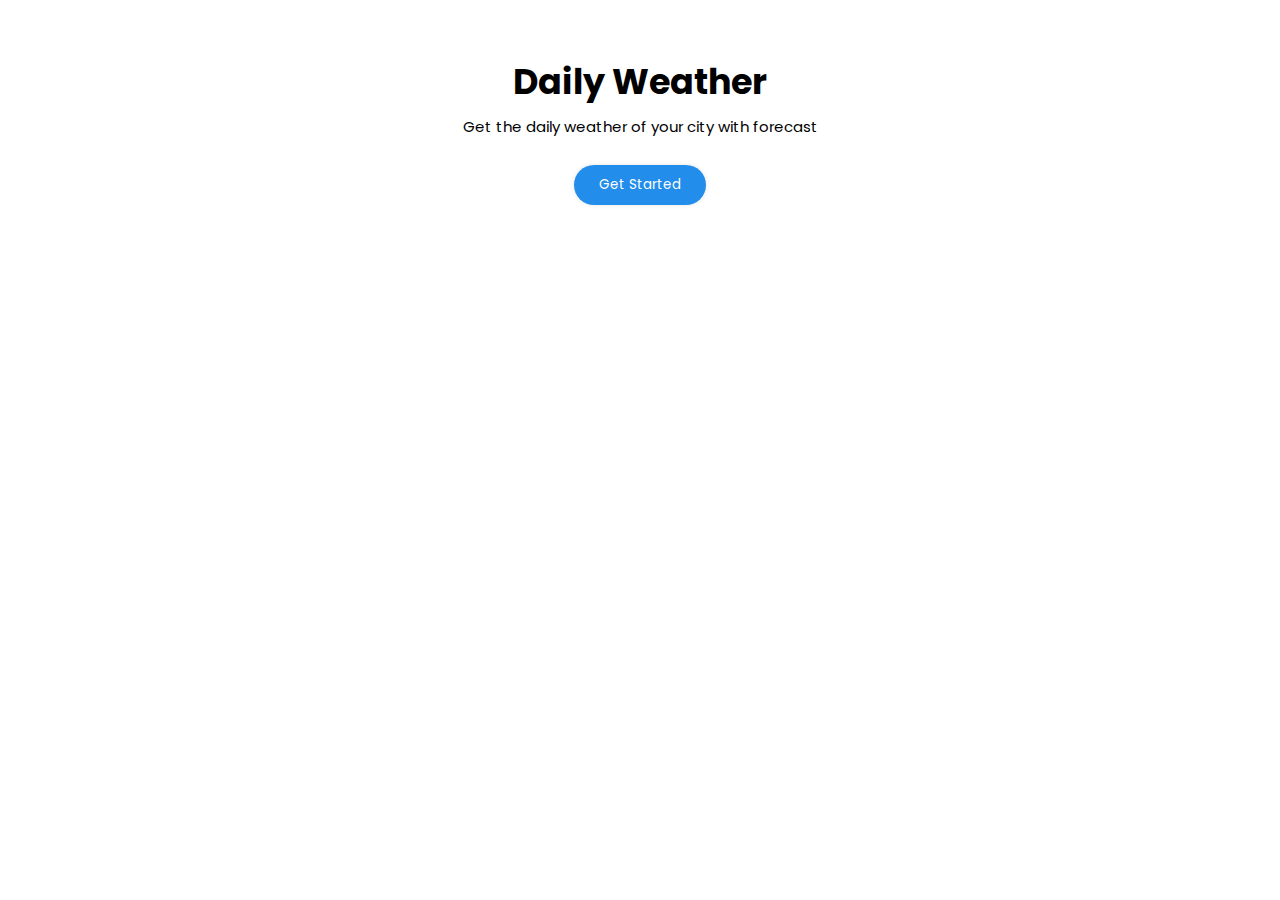
==== index.html @ ca327e57 "Add files via upload" ====
<!DOCTYPE html>
<html>

<head>
  <meta charset="UTF-8">
  <meta name="viewport" content="width=device-width, initial-scale=1">
  <title>Get Started</title>
    <link rel="stylesheet" href="style.css">

<link href="https://fonts.googleapis.com/css2?family=Material+Symbols+Outlined" rel="stylesheet" />




</head>

<body>


<img src="image/istockphoto-1287311873-612x612.jpg" alt="" class="main-img">


<h1>Daily Weather</h1>
<p>Get the daily weather of your city with forecast</p>

<a href="weather.html">
  
<button>Get Started</button>
</a>

</body>

</html>
---- style.css ----
@import url('https://fonts.googleapis.com/css2?family=Poppins:ital,wght@0,100;0,200;0,300;0,400;0,500;0,600;0,700;0,800;0,900;1,100;1,200;1,300;1,400;1,500;1,600;1,700;1,800;1,900&display=swap');


*{
  margin:0 ;
  padding: 0;
  box-sizing: border-box;
  font-family:"Poppins",sans-serif;
}

body{
  background: #fff;
  text-align: center;
  width: 100%;
  height: 100%;
  display: flex;
  align-items: center;
  justify-content: center;
  flex-direction: column;
  gap: 7px;
  padding: 8px;
}

img{
  width: 100%;
  margin-bottom: 40px;
}


h1{
  font-size: 35px;
  
}

p{
  font-size: 15px;
}


button{
  padding: 10px 25px;
  border: 0;
  background: #228DEB;
  color: #fff;
  border-radius: 20px;
  margin-top:20px;
  box-shadow: 0 0 5px #0000001A;
}
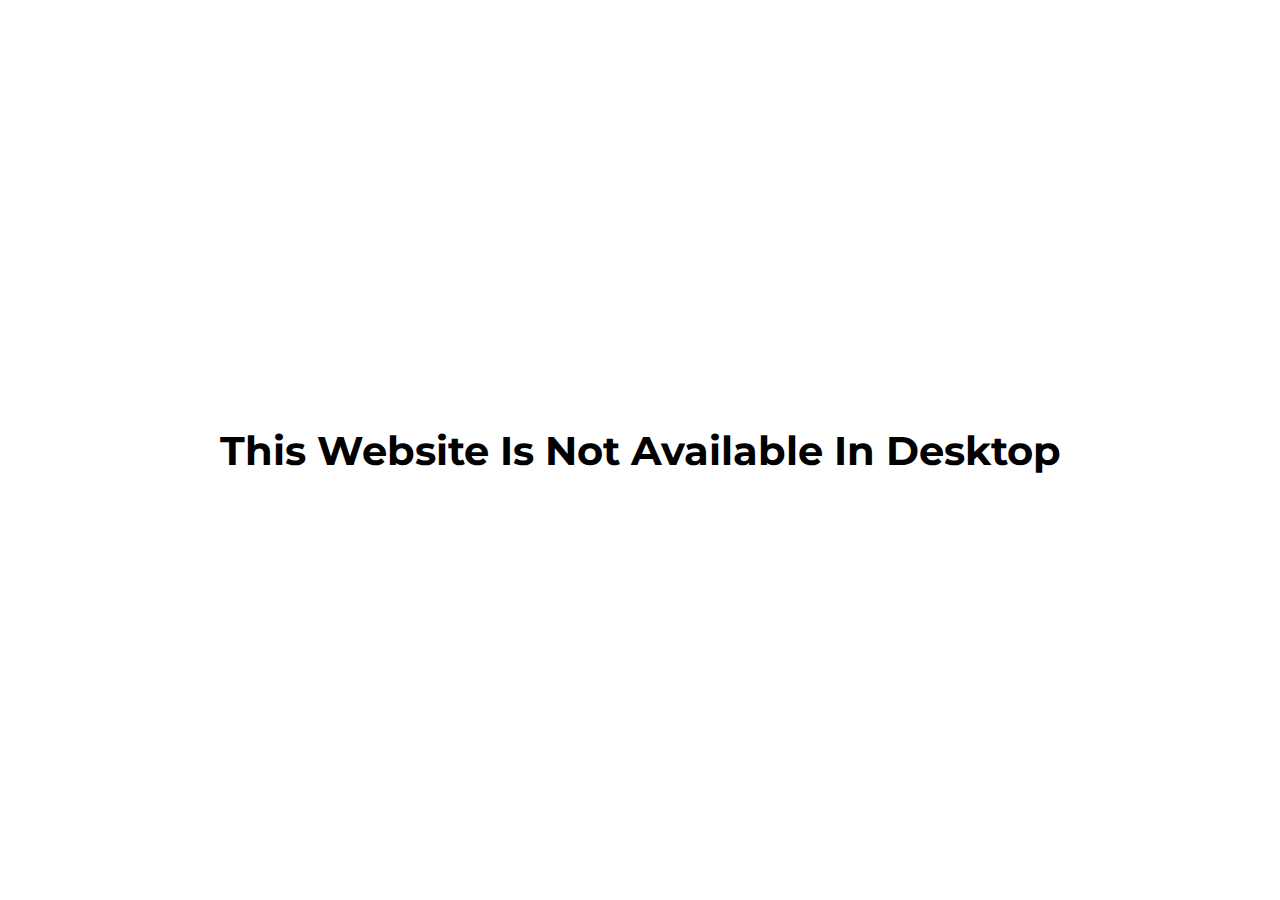
==== commit 27aff9f3: "Update index.html" ====
--- a/index.html
+++ b/index.html
@@ -1,33 +1,173 @@
 <!DOCTYPE html>
-<html>
-
+<html lang="en">
 <head>
   <meta charset="UTF-8">
+  <meta http-equiv="X-UA-Compatible" content="IE=Edge">
   <meta name="viewport" content="width=device-width, initial-scale=1">
-  <title>Get Started</title>
-    <link rel="stylesheet" href="style.css">
+
+  <title>Weather</title>
+  
+  <!-- HTML -->
+  
+
+  <!-- Custom Styles -->
+  <link rel="stylesheet" href="/weather.css">
 
 <link href="https://fonts.googleapis.com/css2?family=Material+Symbols+Outlined" rel="stylesheet" />
-
-
-
-
 </head>
 
 <body>
+  
+  <div class="main">
+    
+   <div class="nav">
+    <input type="text" id="search-input" placeholder="Search Here">
+ <span class="material-symbols-outlined">
+  search
+</span>
+   
+   </div>
+   
+    <div class="suggestion">
+     
+  <!-- 
+     
+  <div class="place-card">
+        <div>
+  <span class="material-symbols-outlined">
+  my_location
+</span>        
+        </div>
+   <div>
+    <h1>Feni</h1>    
+    <h3>Bangladesh</h3>    
+
+ </div>     
+   <span class="material-symbols-outlined arrow">
+  arrow_upward
+</span>  
+      </div>
+    
+  -->   
+
+  
+     
+   </div>
+ 
+<div class="discover-details">
+  <img src="image/discover.png" alt="" class="discover">
+  
+  
+  <h1>discover the weather of your city</h1>
+  
+</div>
+ 
+ 
+ <div class="failed-details">
+<span class="material-symbols-outlined">
+  warning
+</span>  
+  
+  <h1>invalid city</h1>
+  <p>not found</p>
+</div>
+
+   
+ <div class="all-details">
+   
+   
+ <div class="load-box">
+   
+  <div class="loading">
+  </div>
+
+ </div> 
+  
+   
+   
+   
+<div class="details">
+  <h1 class="city-name"></h1>
+  
+  <img class="whether-type" src="" alt="">
+
+  
+  <h1 class="temperature"></</h1>
+<h2 class="whether-type-name"></h2> 
+
+</div>
 
 
-<img src="image/istockphoto-1287311873-612x612.jpg" alt="" class="main-img">
+<div class="data">
+  <div class="data-card">
+    <div>
+      <span class="material-symbols-outlined">
+  mode_fan
+</span>
+    </div>
+    
+  <div>
+    <h4>wind speed</h4>
+    <p class="wind-speed"></p>
+  </div>
+  </div>
+  <div class="data-card">
+    <div>
+<span class="material-symbols-outlined">
+  opacity
+</span>
+ </div>
 
+    <div>
+      <h4>humidity</h4>
+      <p class="humidity"></p>
+    </div>
+  </div>
 
-<h1>Daily Weather</h1>
-<p>Get the daily weather of your city with forecast</p>
+</div>
+   
+<div class="forcast">
+  
+  
+<div class="forcast-scroll">
+  
+<!--  <div class="forcast-card">
+   <div class="forcast-time">13:00</div>
 
-<a href="weather.html">
+   <img src="/clear.png" alt="" class="forcast-card-image">
+   <p class="temperature">22</p>
+ </div> -->
+</div>  
   
-<button>Get Started</button>
-</a>
 
+  
+  
+</div>   
+   
+ </div>
+   
+<div class="footer">
+  <h3>This website is created by <a href="https://sabihool.github.io/Sabihool.Portfolio/">Sabihool Alam</a></h3>
+  
+  </div>
+   
+   
+    </div>
+    
+  
+  
+  
+ <div class="not-availabile">
+   
+   
+   <h1>this website is not available in desktop</h1>
+   
+ </div> 
+  
+  
+  
+  
+  <!-- Project -->
+  <script src="main.js"></script>
 </body>
-
-</html>+</html>
--- a/weather.css
+++ b/weather.css
@@ -0,0 +1,397 @@
+
+@import url('https://fonts.googleapis.com/css2?family=Montserrat:ital,wght@0,100..900;1,100..900&display=swap');
+
+
+
+
+
+
+
+*{
+  margin: 0;
+  padding: 0;
+  box-sizing: border-box;
+font-family: "Montserrat", sans-serif;
+  
+}
+
+
+.all-details{
+  display: none;
+  position: relative;
+  width: 100%;
+  height: calc(100% - 80px);
+ position: relative;
+ overflow-y: scroll;
+}
+
+
+.load-box{
+  position: fixed;
+  top:55px;
+  left: 0;
+  width: 100%;
+  max-width: 400px;
+  height: 87%;
+  z-index: 10;
+  background: #42445A url("image/bg.jpeg");
+  background-position: center;
+  background-size: cover;
+  display: flex;
+  align-items: center;
+  justify-content: center;
+  display: none;
+}
+.loading{
+  width: 50px;
+  height: 50px;
+  border-radius: 50%;
+  border: 5px solid #FFFFFF2B;
+  border-top:5px solid #FFFFFF6B;
+  animation: load 1s infinite linear;
+}
+
+@keyframes load{
+ 
+ 0%{
+  transform: rotate(0deg);
+ 
+ }
+  100%{
+    transform: rotate(360deg);
+  }
+}
+
+
+body{
+  display: flex;
+  align-items: center;
+  justify-content: center;
+}
+.main{
+  width: 100%;
+  height: 100vh;
+  position: relative;
+  background: #42445A url("image/bg.jpeg") ;
+  background-position: center;
+  background-size: cover;
+  padding-top: 10px;
+  overflow: hidden;
+  scroll-padding-bottom: 30px;
+}
+
+.nav{
+  width: 95%;
+  height: 45px;
+  position: relative;
+  background: #FFFFFF3B;
+ margin: auto;
+ border-radius: 6px;
+ color: #fff;
+}
+
+.nav input{
+  width: 100%;
+  height: 100%;
+  outline: 0;
+  border: 0;
+  padding: 10px;
+  padding-right: 50px;
+  font-weight: 600;
+  font-size:15px;
+  background: none;
+  color: #fff;
+}
+.nav input::placeholder{
+  color: #fff;
+}
+.nav span{
+  position: absolute;
+  right: 0;
+  top: 50%;
+  transform: translateY(-50%);
+  padding: 10px 8px;
+  font-size: 25px;
+}
+
+
+.suggestion {
+  width: 100%;
+  height: calc(100vh - 45px);
+  background: url("image/bg.jpeg");
+  background-position: center;
+background-size: cover;
+position: absolute;
+  top: 45px;
+  left: 0;
+  margin-top: 10px;
+  transform: translate(-100%);
+  transition:.2s ease;
+  padding-top: 10px;
+  overflow: scroll;
+  padding-bottom: 10px;
+  z-index: 2;
+}
+
+
+.place-card{
+  width: 95%;
+  height: 50px;
+  background:#FFFFFF26;
+  display: flex;
+  align-items: center;
+  gap: 10px;
+  padding: 10px;
+  font-size:11px;
+  margin: 5px auto;
+  border-radius: 8px;
+  color: #fff;
+  
+}
+
+.place-card h1{
+  text-transform: capitalize;
+  font-size: 17px;
+}
+.place-card h3{
+  color: #FFFFFFBA;
+  font-weight: 400;
+}
+
+
+.place-card .arrow{
+  margin-left:auto;
+  transform: rotate(-45deg);
+}
+
+
+
+.details{
+  width: 95%;
+  background: #FFFFFF26;
+  margin: 10px auto;
+  border-radius: 5px;
+  display: flex;
+  align-items: center;
+  justify-content: center;
+  color: #fff;
+  flex-direction: column;
+  
+}
+
+.city-name{
+  margin: 15px auto 0;
+  text-transform: capitalize;
+}
+.whether-type{
+  width: 35%;
+
+}
+.whether-type-name{
+  text-transform: capitalize;
+  margin: 5px 0 10px;
+}
+
+.temperature {
+  margin: 8px 0;
+}
+.temperature:after{
+  content: "°c";
+}
+
+
+.data{
+  width: 95%;
+  height: 110px;
+  background: #FFFFFF26;
+  margin: 1px auto;
+  border-radius: 5px;
+  display: flex;
+  justify-content: space-between;
+  align-items: center;
+  padding: 0 10px;
+  color: #fff;
+  
+}
+
+.data-card{
+  display: flex;
+  align-items: center;
+  justify-content: center;
+  gap: 8px;
+  font-size: 14px;
+}
+.data-card h4{
+  text-transform: capitalize;
+}
+
+.wind-speed:after{
+  content: "kmh";
+}
+
+.humidity:after{
+  content: "%";
+}
+
+
+.forcast{
+  width: 95%;
+  height: 170px;
+  margin: 10px auto;
+  border-radius: 5px;
+  background: #FFFFFF26;
+  padding: 10px;
+  overflow: scroll;
+}
+
+.forcast-scroll{
+  width: 540px;
+  height: 100%;
+ display: flex;
+  flex-wrap: wrap;
+  gap: 6px;
+ 
+}
+
+.forcast-card{
+  width: 100px;
+  height: 100%;
+  background: #FFFFFF11;
+  border-radius: 5px;
+  display: flex;
+  align-items: center;
+  justify-content: center;
+  flex-direction: column;
+  gap: 7px;
+  padding: 8px;
+  color: #fff;
+}
+
+.forcast-card img{
+  width: 60%;
+}
+
+
+
+.discover-details{
+  width: 95%;
+  height: 80vh;
+  color: #000;
+  text-transform: capitalize;
+  display: flex;
+  align-items: center;
+  justify-content: center;
+  flex-direction: column;
+  margin-top: 40px;
+  background: #FFFFFF26;
+  
+  color: #fff;
+  margin: 30px auto;
+border-radius: 5px;
+  z-index: 0;
+  overflow: hidden;
+}
+
+.discover-details h1{
+  font-size: 26px;
+  padding: 10px;
+  margin-top: 10px;
+}
+
+.discover-details img{
+  width: 140%;
+}
+
+
+
+
+
+.failed-details{
+  width: 95%;
+  color: #000;
+  text-transform: capitalize;
+  display: flex;
+  align-items: center;
+  justify-content: center;
+  flex-direction: column;
+  margin-top: 40px;
+  /*background: #FFFFFF26;*/
+  padding: 25px 5px;
+  color: #fff;
+  position: absolute;
+  top: 50%;
+  left: 50%;
+border-radius: 5px;
+  transform: translate(-50%,-50%);
+  z-index: 0;
+  display: none;
+}
+
+.failed-details span{
+  font-size: 130px;
+}
+
+.failed-details h1{
+  font-size: 26px;
+  padding: 10px;
+  margin-top: 15px;
+}
+
+
+
+
+
+
+
+.footer{
+  width: 95%;
+  height: 23px;
+  padding: 5px 0;
+  text-align: center;
+  color: #fff;
+  border-radius: 5px;
+  margin: 5px auto;
+  background: #FFFFFF26;
+  display: flex;
+  align-items: center;
+  justify-content: center;
+  position: fixed;
+  bottom: 0;
+  left: 2.5%;
+}
+
+
+.footer h3{
+  font-size: 4px;
+  text-transform: capitalize;
+  font-weight: 500;
+}
+.footer a{
+  text-decoration: none;
+  color: #FFFFFF73;
+  margin-left: 3px;
+  font-weight: 300;
+  text-transform: uppercase;
+
+}
+
+.not-availabile{
+  display: none;
+}
+
+
+@media only screen and (min-width: 700px) {
+  .main{
+    display: none;
+  }
+ .not-availabile{
+   width: 100%;
+   height: 100vh;
+   display: flex;
+   align-items: center;
+   justify-content: center;
+   font-size: 20px;
+   text-transform: capitalize;
+   text-align: center;
+ }
+}
